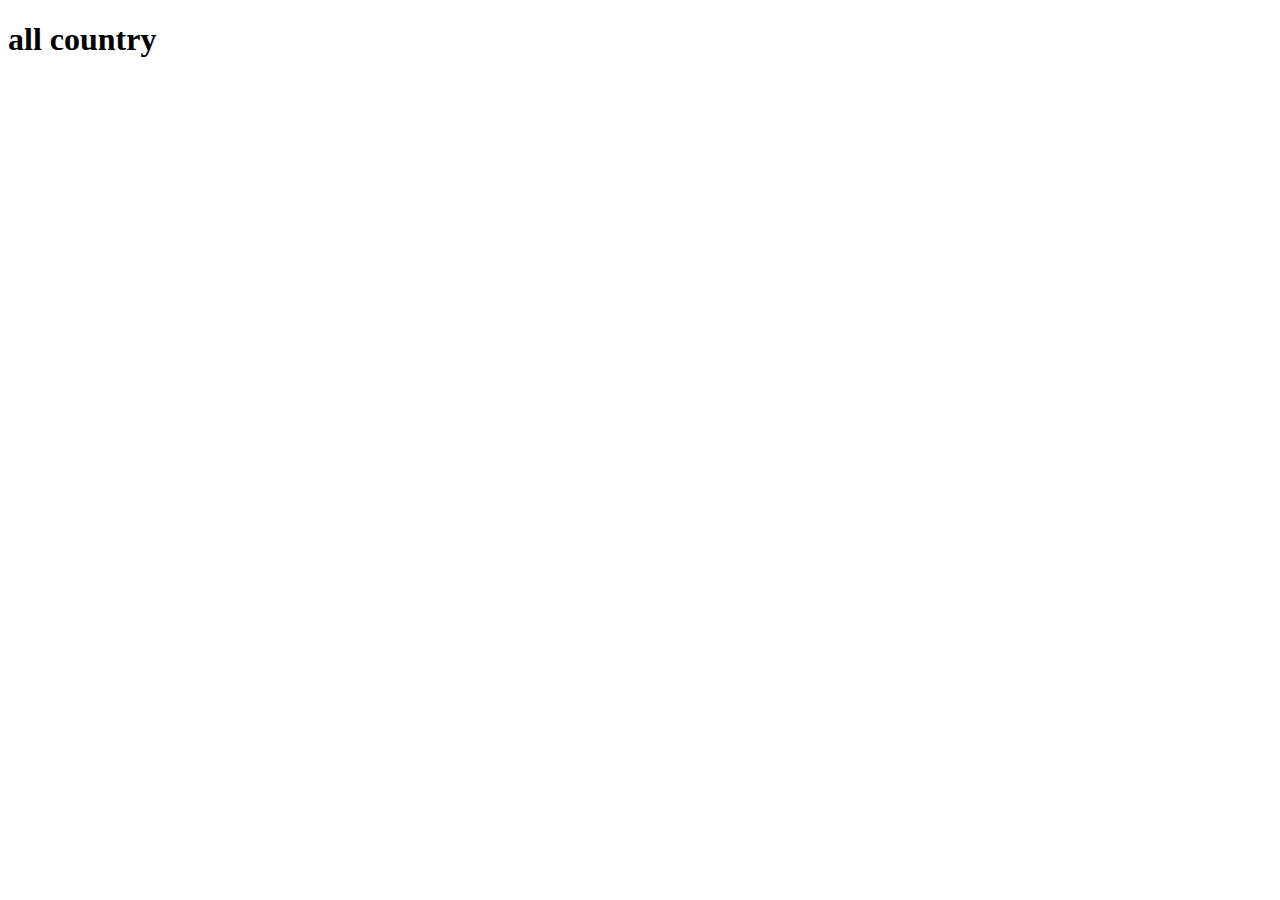
==== pactices/index.html @ 9852e622 "conunty-api" ====
<!DOCTYPE html>
<html lang="en">
<head>
    <meta charset="UTF-8">
    <meta http-equiv="X-UA-Compatible" content="IE=edge">
    <meta name="viewport" content="width=device-width, initial-scale=1.0">
    <title>Document</title>
</head>
<body>
    <h1>all country</h1>
    
</body>
<script src="/pactices/index.js"></script>
</html>
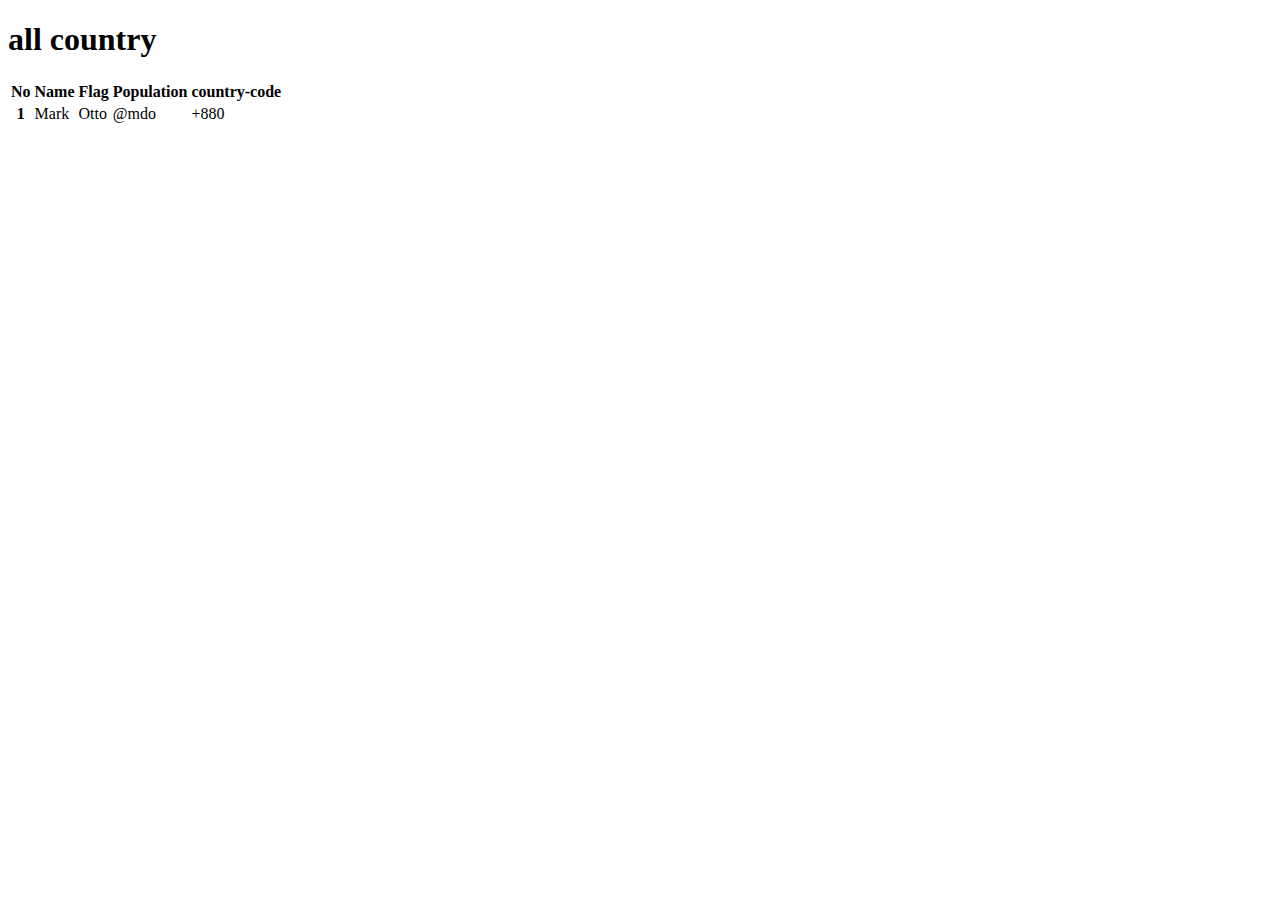
==== commit 31f3a237: "phone-honter" ====
--- a/pactices/index.html
+++ b/pactices/index.html
@@ -1,14 +1,70 @@
 <!DOCTYPE html>
 <html lang="en">
-<head>
-    <meta charset="UTF-8">
-    <meta http-equiv="X-UA-Compatible" content="IE=edge">
-    <meta name="viewport" content="width=device-width, initial-scale=1.0">
+  <head>
+    <meta charset="UTF-8" />
+    <meta http-equiv="X-UA-Compatible" content="IE=edge" />
+    <meta name="viewport" content="width=device-width, initial-scale=1.0" />
     <title>Document</title>
-</head>
-<body>
-    <h1>all country</h1>
-    
-</body>
-<script src="/pactices/index.js"></script>
-</html>+    <link
+      href="https://cdn.jsdelivr.net/npm/bootstrap@5.3.0-alpha1/dist/css/bootstrap.min.css"
+      rel="stylesheet"
+      integrity="sha384-GLhlTQ8iRABdZLl6O3oVMWSktQOp6b7In1Zl3/Jr59b6EGGoI1aFkw7cmDA6j6gD"
+      crossorigin="anonymous"
+    />
+    <style>
+      #all-conuntries{
+        display: grid;
+        grid-template-columns: repeat(4,1fr);
+        gap: 10px;
+        
+      }
+      .country{
+        border: 1px solid red;
+        padding: 10px;
+        border-radius: 10px;
+        
+      }
+      .country img{
+        width: 30%;
+      }
+    </style>
+  </head>
+  <body>
+    <h1 class="text-center py-3">all country</h1>
+    <table class="table container">
+        <thead >
+          <tr>
+            <th scope="col">No</th>
+            <th scope="col">Name</th>
+            <th scope="col">Flag</th>
+            <th scope="col">Population</th>
+            <th scope="col">country-code</th>
+          </tr>
+        </thead>
+        <tbody id="table" >
+          <tr>
+            <th scope="row">1</th>
+            <td>Mark</td>
+            <td>Otto</td>
+            <td>@mdo</td>
+            <td>+880</td>
+          </tr>
+          
+          
+      </table>
+      <section>
+        <div class="table container" id="all-conuntries">
+
+        </div>
+        <section id="country-ditails">
+          
+        </section>
+      </section>
+  </body>
+  <script src="./index.js"></script>
+  <script
+    src="https://cdn.jsdelivr.net/npm/bootstrap@5.3.0-alpha1/dist/js/bootstrap.bundle.min.js"
+    integrity="sha384-w76AqPfDkMBDXo30jS1Sgez6pr3x5MlQ1ZAGC+nuZB+EYdgRZgiwxhTBTkF7CXvN"
+    crossorigin="anonymous"
+  ></script>
+</html>
